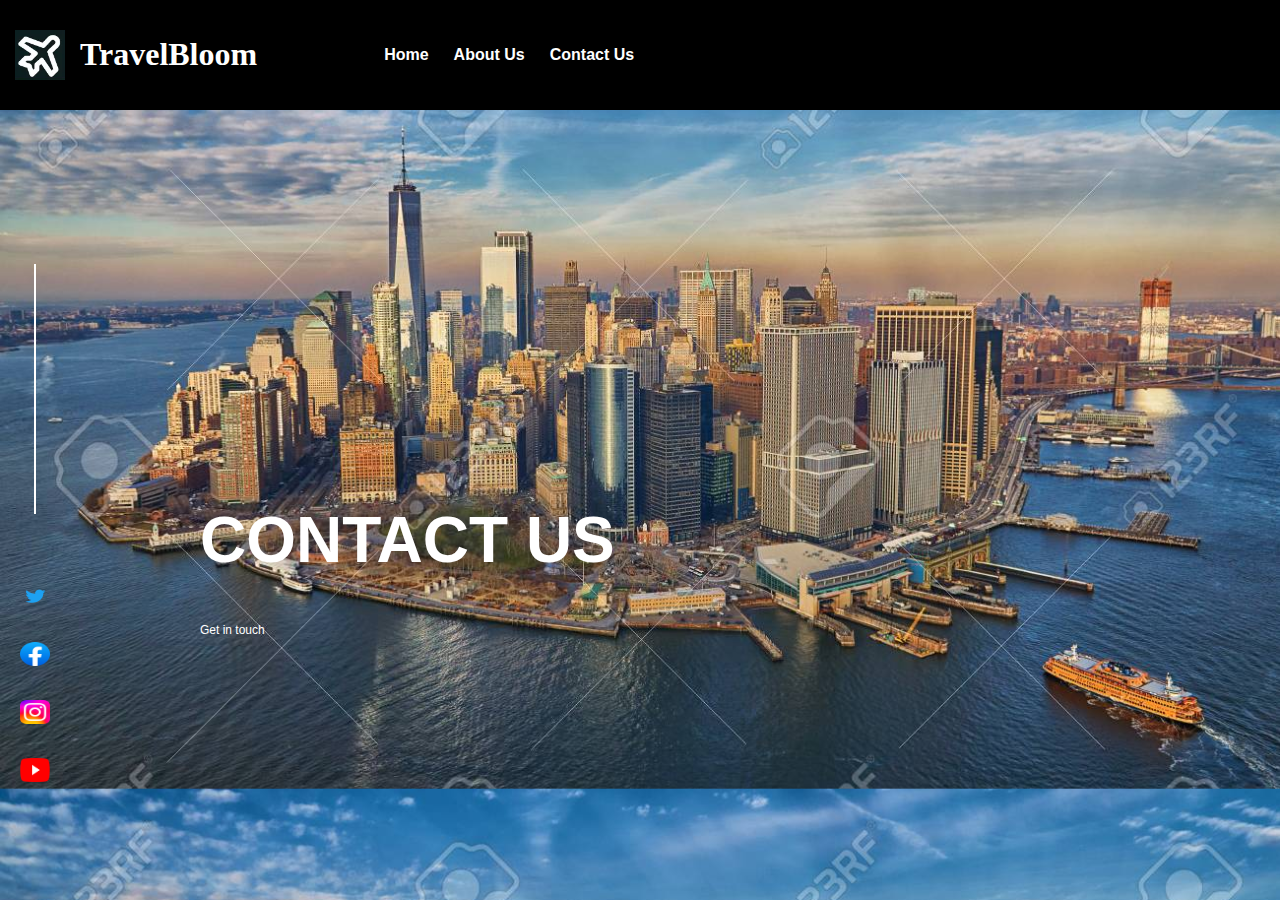
==== contact.html @ 923b9888 "Add contact.html without form, yet" ====
<!DOCTYPE html>

<html style="background-image: url('new_york.jpg'); background-size: cover;">

<head>
    <title>TravelBloom</title>
    <link rel="stylesheet" type="text/css" href="travel_recommendation.css">
    <link rel="stylesheet" href="https://cdnjs.cloudflare.com/ajax/libs/font-awesome/6.0.0/css/all.min.css"
        integrity="sha512-9usAa10IRO0HhonpyAIVpjrylPvoDwiPUiKdWk5t3PyolY1cOd4DSE0Ga+ri4AuTroPR5aQvXU9xC6qOPnzFeg=="
        crossorigin="anonymous" referrerpolicy="no-referrer" />
</head>

<body>
    <div class="twitter-icon-container">
        <div class="vertical-line"></div>
        <a href="https://twitter.com"><img src="twitter.png" alt="Twitter"></a>
        <a href="https://facebook.com"><img src="facebook.png" alt="Facebook"></a>
        <a href="https://instagram.com"><img src="instagram.png" alt="Instagram"></a>
        <a href="https://youtube.com"><img src="youtube.png" alt="YouTube"></a>
    </div>

    <div class="contact-us-container">
        <p>CONTACT US</p>
    </div>

    <div class="get-in-touch-container">
        <p>Get in touch</p>
    </div>

    <nav>
        <img src="company_logo.png" alt="Company Logo" id="company-logo">
        <h1 id="iso">TravelBloom</h1>
        <ul>
            <li>
                <a href="./travel_recommendation.html" id="home">Home
                </a>
            </li>
            <li>
                <a href="./about_us.html" id="home">About Us
                </a>
            </li>
            <li>
                <a href="./contact.html" id="contact">Contact Us
                </a>
            </li>
        </ul>
        <div id="search-container" style="visibility: hidden;">
            <ul>
                <li><input type="text" id="conditionInput" placeholder="Enter a destination or keyword">
                </li>
                <div id="search-buttons">

                    <i class="fas fa-search" style="margin-left: 5px;"></i>

                    <button id='btnSearch'>Search</button>

                    <button id='btnClear'>Clear</button>

                </div>
            </ul>
        </div>
    </nav>


</body>

</html>
---- travel_recommendation.css ----
nav {
    background-color: #000000;
    padding: 15px;
    margin: 0;
    display: flex;
    align-items: center;
    justify-content: space-between;
  }
  
  nav ul {
    list-style-type: none;
    display: flex;
    justify-content: center;
    width: 100%;
  }
  
  nav ul li {
    display: inline;
    margin-right: 10px;
  }
  
  #iso {
    color: white;
  }

  nav a {
    text-decoration: none;
    color: white;
    font-family: Arial, Helvetica, sans-serif;
    font-weight: bold;
    margin-right: 15px;
  }

  #search-container {
    display: flex;
    align-items: center;
    background-color: #fff;
    color: #209999;
    border-radius: 20px;
    padding: 5px 15px;
    box-shadow: 0 2px 5px rgba(0, 0, 0, 0.2);
    width: 500px;
  }

  #search-container ul {
    list-style-type: none;
    display: flex;
    margin: 0;
    padding: 0;
    justify-content: space-between;
  }

  #search-container ul li {
    margin:  5px;
  }

  #search-buttons {
    display: flex;
    align-items: center;
  }

  #search-container input[type="text"] {
    border: none;
    outline: none;
    padding: 10px;
    font-size: 16px;
    border-radius: 20px;
    width: 300px;
  }

  #conditionInput::placeholder {
    color: #209999; /* Replace with your desired color */
    opacity: .6; /* Ensure full visibility (some browsers reduce opacity by default) */
  }

  #search-container button {
    background-color: #209999;
    color: white;
    border: none;
    padding: 5px 10px;
    text-align: center;
    text-decoration: none;
    display: inline-block;
    font-size: 14px;
    cursor: pointer;
    border-radius: 5px;
    margin-left: 10px;
  }

.social-media-container {
    position: fixed;
    top: 50%;
    right: 20px;
    transform: translateY(-50%);
    display: flex;
    flex-direction: column;
    background-color: transparent;
    padding: 10px;
}

.social-media-container a img {
    width: 30px;
    height: 30px;
    margin-bottom: 10px;
    filter: invert(100%); /* Make icons white */
}

.twitter-icon-container {
    position: absolute;
    top: 60%;
    left: 20px;
    transform: translateY(-50%);
    display: flex;
    flex-direction: column;
}

.twitter-icon-container .vertical-line {
    width: 2px;
    height: 250px;
    background-color: white;
    margin-bottom: 70px;
    margin-left: auto;
    margin-right: auto;
}

.twitter-icon-container a img {
    width: 30px;
    height: 3ch;
    margin-bottom: 30px;
}

.main-title-container {
  font-family: Arial, sans-serif;
  font-size: 4em;
  font-weight: bold;
  color: white;
  position: absolute;
  top: 45%;
  left: 200px;
  transform: translateY(-50%);
}

.book-now-button {
  background-color: #209999;
  color: white;
  padding: 10px 20px;
  border: none;
  cursor: pointer;
  font-size: 16px;
  position: absolute;
  top: 80%;
  left: 200px;
  transform: translateY(-50%);
  border-radius: 8px; 
}

body {
  margin: 0;
}

.marketing-container {
  font-family: Arial, sans-serif;
  font-size: 1.1em;
  color: white;
  position: absolute;
  top: 65%;
  left: 200px;
  transform: translateY(-50%);
}

#company-logo {
    height: 50px;
    margin-right: 15px;
}

.about-us-container {
  font-family: Arial, sans-serif;
  font-size: 4em;
  font-weight: bold;
  color: white;
  position: absolute;
  top: 20%;
  left: 200px;
  transform: translateY(-50%);
}

.welcome-container {
  font-family: Arial, sans-serif;
  font-size: 1.1em;
  color: white;
  position: absolute;
  top: 40%;
  left: 220px;
  transform: translateY(-50%);
}

.team-container {
  font-family: Arial, sans-serif;
  font-size: 1.1em;
  color: white;
  position: absolute;
  top: 80%;
  left: 300px;
  transform: translateY(-50%);
  display: flex;
}

.team-header {
  font-family: Arial, sans-serif;
  font-size: 2.5em;
  font-weight: bold;
  color: white;
  transform: translateY(-30%);
  margin-right: 100px;
  
}
.team-member {
  margin-bottom: 20px;
  margin-left: 10px;
  margin-right: 90px;
}
.team-member .name {
  margin: 0;
  font-size: .75em;
  font-weight: bold;
}

.team-member p {
  margin: 5px 0;
}

.team-member .role {
  font-size: 0.60em;
  font-weight: normal;
  color: rgba(255, 255, 255, 0.7);
  
}

.team-member button {
  background-color: #243ddb;
  font-size: 0.70em;
  color: white;
  border: 1px solid rgb(169, 168, 168);
  border-radius: 5px;
  padding: 5px 10px;
  cursor: pointer;
}

.contact-us-container {
  font-family: Arial, sans-serif;
  font-size: 4em;
  font-weight: bold;
  color: white;
  position: absolute;
  top: 60%;
  left: 200px;
  transform: translateY(-50%);
}

.get-in-touch-container {
  font-family: Arial, sans-serif;
  font-size: .75em;
  font-weight: normal;
  color: white;
  position: absolute;
  top: 70%;
  left: 200px;
  transform: translateY(-50%);
}
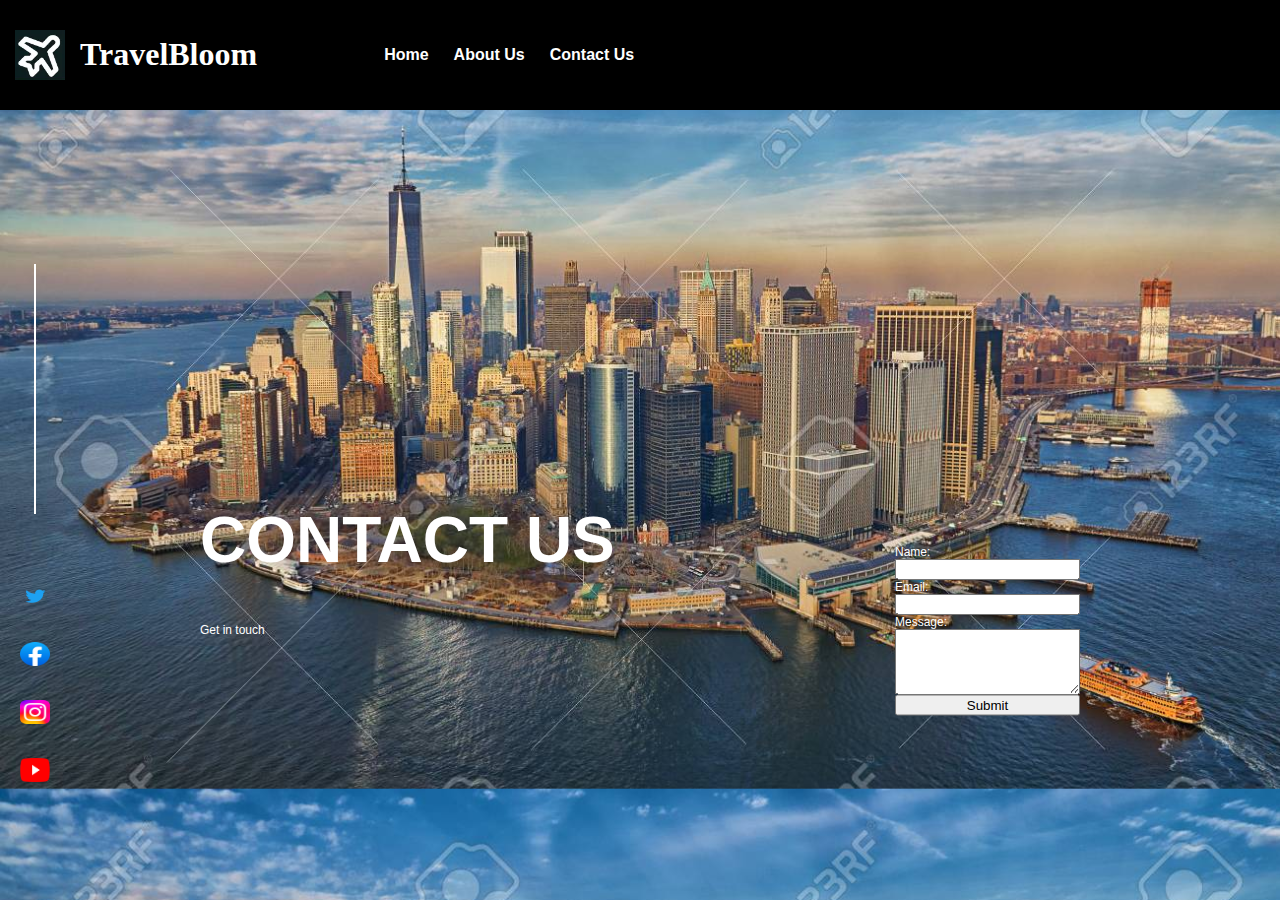
==== commit c12ae698: "Contact form added. Positioning is pending." ====
--- a/contact.html
+++ b/contact.html
@@ -25,6 +25,18 @@
 
     <div class="get-in-touch-container">
         <p>Get in touch</p>
+    </div>
+
+    <div class="contact-form-container">
+        <form id="contactForm">
+            <label for="name">Name:</label>
+            <input type="text" id="name" name="name" required>
+            <label for="email">Email:</label>
+            <input type="email" id="email" name="email" required>
+            <label for="message">Message:</label>
+            <textarea id="message" name="message" rows="4" required></textarea>
+            <button type="submit">Submit</button>
+        </form>
     </div>
 
     <nav>
--- a/travel_recommendation.css
+++ b/travel_recommendation.css
@@ -266,4 +266,20 @@
   top: 70%;
   left: 200px;
   transform: translateY(-50%);
+}
+
+.contact-form-container {
+  font-family: Arial, sans-serif;
+  font-size: .75em;
+  font-weight: normal;
+  color: white;
+  position: absolute;
+  top: 70%;
+  right: 200px;
+  transform: translateY(-50%);
+}
+
+.contact-form-container form {
+  display: flex;
+  flex-direction: column;
 }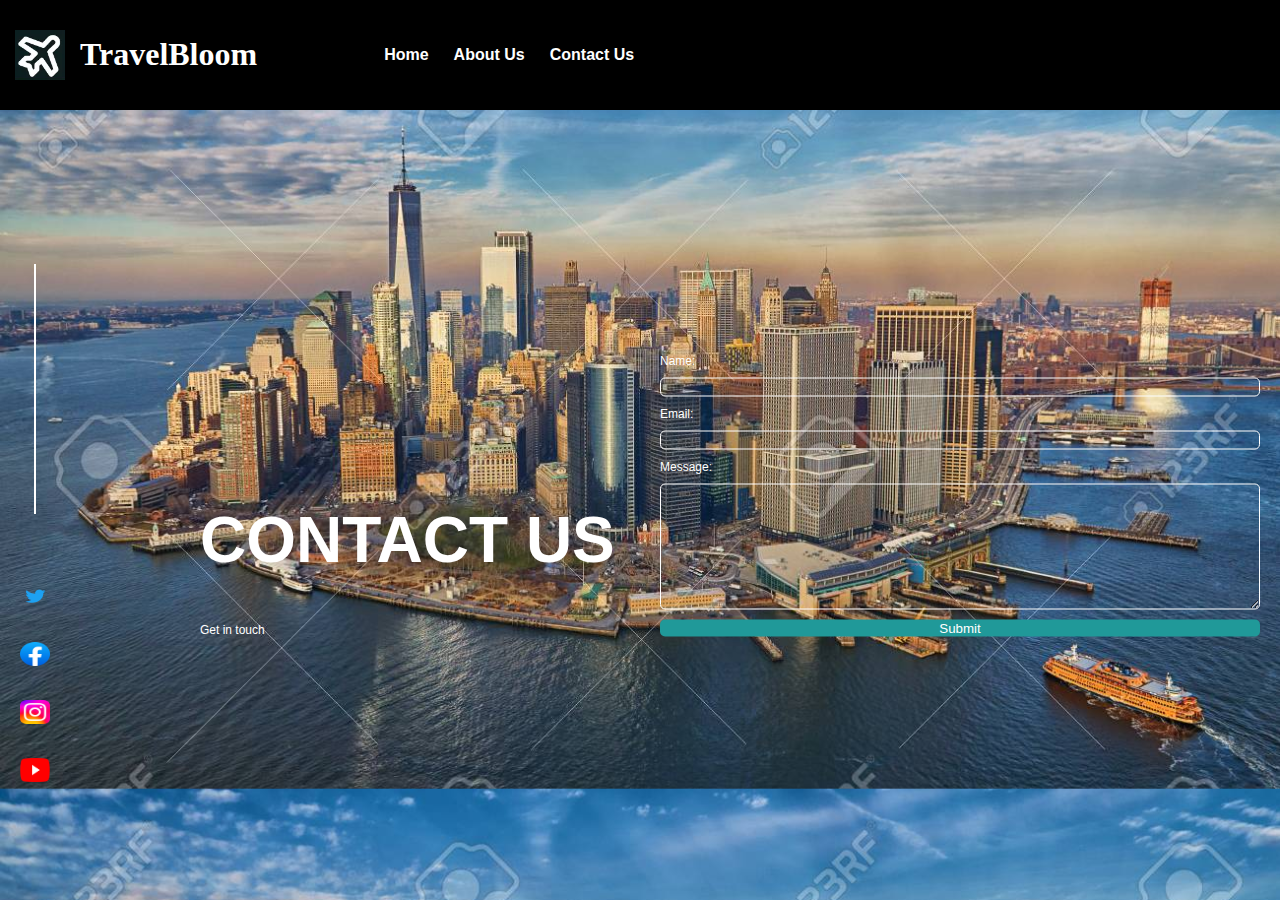
==== commit fa9583db: "Contact formatted" ====
--- a/contact.html
+++ b/contact.html
@@ -34,7 +34,7 @@
             <label for="email">Email:</label>
             <input type="email" id="email" name="email" required>
             <label for="message">Message:</label>
-            <textarea id="message" name="message" rows="4" required></textarea>
+            <textarea id="message" name="message" rows="8" required></textarea>
             <button type="submit">Submit</button>
         </form>
     </div>
--- a/travel_recommendation.css
+++ b/travel_recommendation.css
@@ -270,16 +270,40 @@
 
 .contact-form-container {
   font-family: Arial, sans-serif;
+  width: 600px;
   font-size: .75em;
   font-weight: normal;
   color: white;
   position: absolute;
-  top: 70%;
-  right: 200px;
+  top: 55%;
+  right: 20px;
   transform: translateY(-50%);
 }
 
 .contact-form-container form {
   display: flex;
   flex-direction: column;
+}
+
+.contact-form-container form input {
+  background-color: transparent;
+  border: 1px solid white;
+  border-radius: 5px;
+  margin-bottom: 10px;
+  margin-top: 10px;
+}
+
+.contact-form-container form textarea {
+  background-color: transparent;
+  border: 1px solid white;
+  border-radius: 5px;
+  margin-bottom: 10px;
+  margin-top: 10px;
+}
+
+.contact-form-container form button {
+  background-color: #209999;
+  color: white;
+  border: none;
+  border-radius: 5px;
 }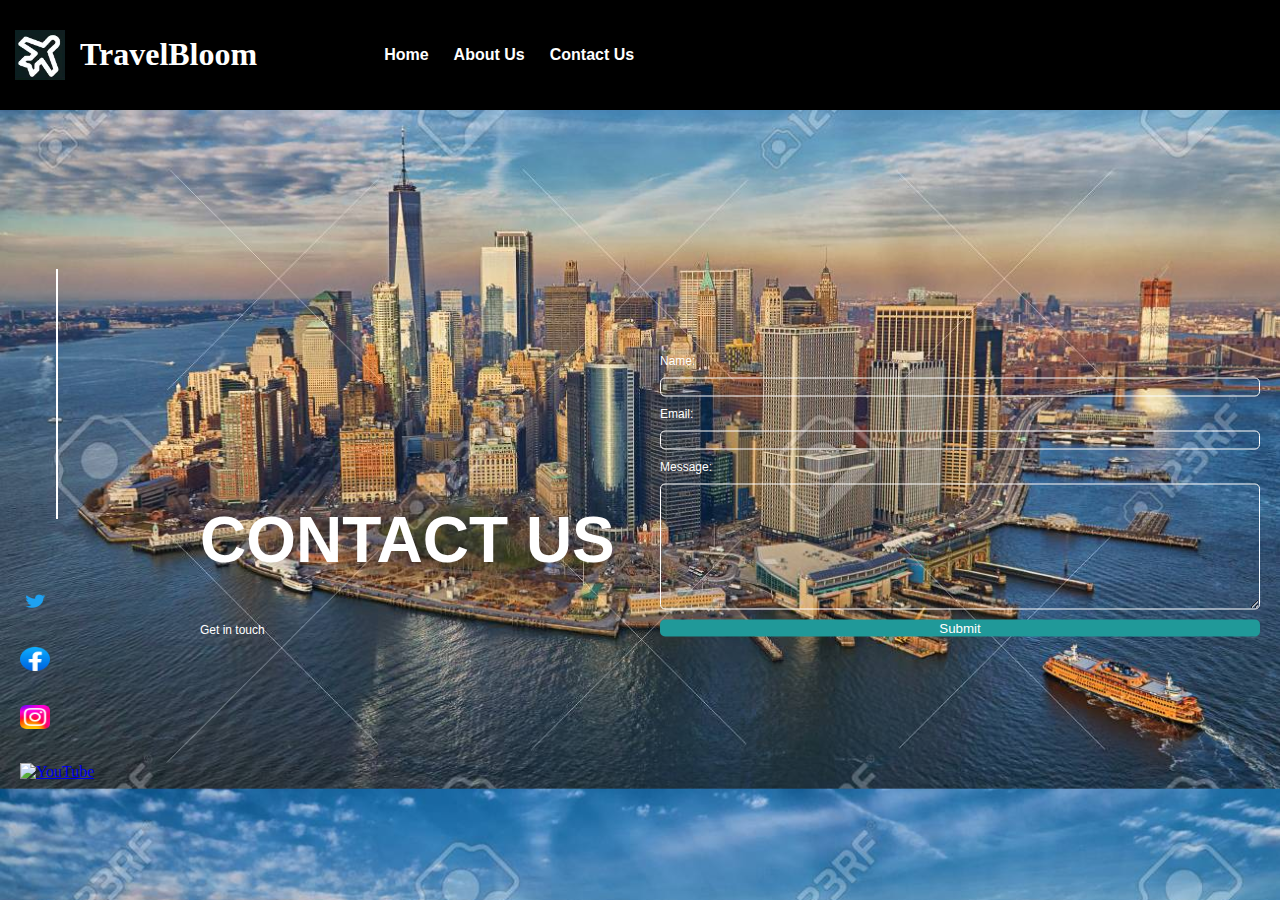
==== commit e636d7e8: "Moved pictures and icons to respective folders." ====
--- a/contact.html
+++ b/contact.html
@@ -1,6 +1,6 @@
 <!DOCTYPE html>
 
-<html style="background-image: url('new_york.jpg'); background-size: cover;">
+<html style="background-image: url('resources/new_york.jpg'); background-size: cover;">
 
 <head>
     <title>TravelBloom</title>
@@ -13,10 +13,10 @@
 <body>
     <div class="twitter-icon-container">
         <div class="vertical-line"></div>
-        <a href="https://twitter.com"><img src="twitter.png" alt="Twitter"></a>
-        <a href="https://facebook.com"><img src="facebook.png" alt="Facebook"></a>
-        <a href="https://instagram.com"><img src="instagram.png" alt="Instagram"></a>
-        <a href="https://youtube.com"><img src="youtube.png" alt="YouTube"></a>
+        <a href="https://twitter.com"><img src="resources/twitter.png" alt="Twitter"></a>
+        <a href="https://facebook.com"><img src="resources/facebook.png" alt="Facebook"></a>
+        <a href="https://instagram.com"><img src="resources/instagram.png" alt="Instagram"></a>
+        <a href="https://youtube.com"><img src="resources/YouTube.png" alt="YouTube"></a>
     </div>
 
     <div class="contact-us-container">
@@ -40,7 +40,7 @@
     </div>
 
     <nav>
-        <img src="company_logo.png" alt="Company Logo" id="company-logo">
+        <img src="resources/company_logo.png" alt="Company Logo" id="company-logo">
         <h1 id="iso">TravelBloom</h1>
         <ul>
             <li>
--- a/travel_recommendation.css
+++ b/travel_recommendation.css
@@ -306,4 +306,70 @@
   color: white;
   border: none;
   border-radius: 5px;
-}+}
+
+.search-results-container {
+  font-family: Arial, sans-serif;
+  width: 600px;
+  height: 700px;
+  font-size: .75em;
+  font-weight: normal;
+  color: white;
+  position: absolute;
+  top: 150px;  /* Position it below the nav bar */
+  right: 50px;  /* Position it to the far right */
+  transform: none;
+  background-color: rgba(0, 0, 0, 0);
+  border-radius: 8px;
+  /* visibility: hidden; */
+  overflow-y: auto; /* Makes the container scrollable vertically */
+}
+
+.search-results-container .result-image {
+  width: 100%;
+  height: auto;
+  object-fit: contain;
+  display: block;
+  border-radius: 4px;
+  background-color: rgba(0, 0, 0, 0.3);
+}
+
+.result-card {
+  display: flex;
+  background-color: white;
+  border-radius: 15px;
+  flex-direction: column;
+  align-items: left;
+  margin-bottom: 20px;
+}
+
+.result-name {
+  font-family: 'Franklin Gothic Medium', 'Arial Narrow', Arial, sans-serif;
+  font-size: 2em;
+  font-weight: bold;
+  margin-left: 10PX;
+  color: blue
+}
+
+.result-description {
+  font-family: 'Arial', sans-serif;
+  font-size: 1.2em;
+  margin-left: 10PX;
+  color: blue;
+}
+
+.visit-button {
+  background-color: #209999;
+  width: 100px;
+  color: white;
+  border: none;
+  padding: 5px 10px;
+  text-align: center;
+  text-decoration: none;
+  display: inline-block;
+  font-size: 14px;
+  cursor: pointer;
+  border-radius: 5px;
+  margin-left: 10px;
+  margin-bottom: 10px;
+}
